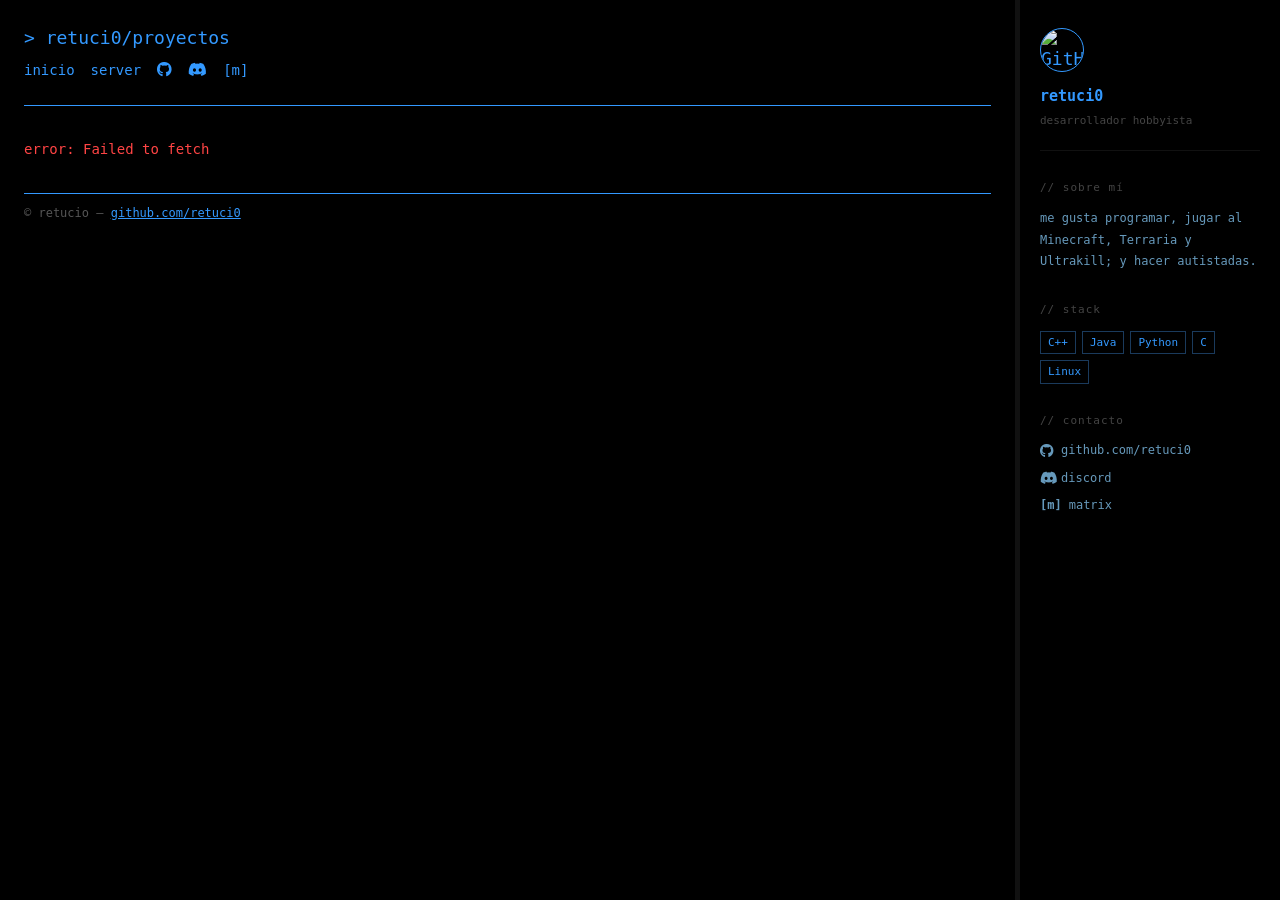
==== index.html @ ebef2fd2 "reworked page" ====
<!DOCTYPE html>
<html lang="en">
<head>
  <meta charset="UTF-8" />
  <meta name="viewport" content="width=device-width, initial-scale=1.0" />
  <title>retucio</title>
  <link rel="stylesheet" href="/css/styles.css">
  <link rel="stylesheet" href="https://cdnjs.cloudflare.com/ajax/libs/font-awesome/6.5.0/css/all.min.css" />
</head>
<body>

<div id="layout">

  <!-- project list -->
  <div id="main-col">
    <header>
      <h1>&gt; retuci0/proyectos</h1>
      <nav>
        <a href="/index.html">inicio</a>
        <a href="/server.html">server</a>
        <a href="https://github.com/retuci0" title="github" aria-label="GitHub"><i class="fa-brands fa-github"></i></a>
        <a href="https://discordapp.com/users/806597513943056464" title="discord" aria-label="Discord"><i class="fa-brands fa-discord"></i></a>
        <a href="https://matrix.to/#/@retuci0:matrix.org" title="matrix" aria-label="Matrix">[m]</a>
      </nav>
    </header>
    <div id="status">cargando repos...</div>
    <div id="error"></div>
    <div id="repos"></div>
    <footer>
      &copy; retucio &mdash; <a href="https://github.com/retuci0">github.com/retuci0</a>
    </footer>
  </div>

  <!-- divider -->
  <div id="divider"></div>

  <!-- about me -->
  <aside id="sidebar">

    <div class="sidebar-section" id="sidebar-avatar">
      <div class="avatar-ring">
      <img src="https://github.com/retuci0.png" alt="GitHub avatar">
    </div>
      <div class="avatar-name">retuci0</div>
      <div class="avatar-sub">desarrollador hobbyista</div>
    </div>

    <div class="sidebar-section">
      <div class="sidebar-label">// sobre mí</div>
      <p class="sidebar-bio">
        me gusta programar, jugar al Minecraft, Terraria y Ultrakill; y hacer autistadas.
      </p>
    </div>

    <div class="sidebar-section">
      <div class="sidebar-label">// stack</div>
      <div class="sidebar-tags">
        <span>C++</span>
        <span>Java</span>
        <span>Python</span>
        <span>C</span>
        <span>Linux</span>
      </div>
    </div>

    <div class="sidebar-section">
      <div class="sidebar-label">// contacto</div>
      <div class="sidebar-links">
        <a href="https://github.com/retuci0" target="_blank"><i class="fa-brands fa-github"></i> github.com/retuci0</a>
        <a href="https://discordapp.com/users/806597513943056464" target="_blank"><i class="fa-brands fa-discord"></i> discord</a>
        <a href="https://matrix.to/#/@retuci0:matrix.org" target="_blank"><span class="matrix-badge">[m]</span> matrix</a>
      </div>
    </div>

  </aside>
</div>

<script src="/js/main.js"></script>
<script src="/js/resize.js"></script>
</body>
</html>
---- css/styles.css ----
* { margin: 0; padding: 0; box-sizing: border-box; }

body {
    background: #000;
    color: #3399ff;
    font-family: monospace;
    font-size: 14px;
    line-height: 1.6;
}

a {
    color: #3399ff;
    text-decoration: underline;
}
a:hover { color: #fff; }

/* --- two-column page layout --- */
#layout {
    display: flex;
    align-items: flex-start;
    min-height: 100vh;
    width: 100%;
}

/* --- left col: scrollable --- */
#main-col {
    flex: 1;
    min-width: 200px;
    padding: 24px;
    overflow: hidden;
}

/* --- draggable divider --- */
#divider {
    width: 5px;
    flex-shrink: 0;
    cursor: col-resize;
    background: #111;
    position: sticky;
    top: 0;
    height: 100vh;
    transition: background 0.15s;
    user-select: none;
}
#divider:hover,
#divider.dragging {
    background: #3399ff;
}

/* --- right sidebar: sticky --- */
#sidebar {
    width: 260px;
    min-width: 160px;
    flex-shrink: 0;
    position: sticky;
    top: 0;
    height: 100vh;
    overflow-y: auto;
    padding: 28px 20px;
    scrollbar-width: none;
}
#sidebar::-webkit-scrollbar { display: none; }

/* --- sidebar internals --- */
.sidebar-section {
    margin-bottom: 28px;
}

.sidebar-label {
    color: #444;
    font-size: 11px;
    letter-spacing: 1px;
    margin-bottom: 12px;
}

#sidebar-avatar {
    display: flex;
    flex-direction: column;
    align-items: flex-start;
    gap: 4px;
    margin-bottom: 28px;
    padding-bottom: 20px;
    border-bottom: 1px solid #111;
}

.avatar-ring {
    width: 44px;
    height: 44px;
    border: 1px solid #3399ff;
    border-radius: 50%;
    display: flex;
    align-items: center;
    justify-content: center;
    font-size: 18px;
    color: #3399ff;
    margin-bottom: 8px;
    user-select: none;
}

.avatar-name {
    font-size: 15px;
    font-weight: bold;
    color: #3399ff;
}

.avatar-sub {
    font-size: 11px;
    color: #444;
}

.avatar-ring img {
  width: 100%;
  height: 100%;
  object-fit: cover;
  border-radius: 50%;
}

.sidebar-bio {
    color: #6699bb;
    font-size: 12px;
    line-height: 1.8;
}

.sidebar-tags {
    display: flex;
    flex-wrap: wrap;
    gap: 6px;
}

.sidebar-tags span {
    font-size: 11px;
    color: #3399ff;
    border: 1px solid #1a3a5c;
    padding: 2px 7px;
}

.sidebar-links {
    display: flex;
    flex-direction: column;
    gap: 8px;
}

.sidebar-links a {
    font-size: 12px;
    text-decoration: none;
    display: flex;
    align-items: center;
    gap: 7px;
    color: #6699bb;
}
.sidebar-links a:hover { color: #fff; }
.sidebar-links a i { font-size: 14px; width: 14px; }

.matrix-badge {
    font-size: 12px;
    font-weight: bold;
}

/* --- header --- */
header {
    margin-bottom: 32px;
    border-bottom: 1px solid #3399ff;
    padding-bottom: 12px;
}

header h1 {
    font-size: 18px;
    font-weight: normal;
    margin-bottom: 6px;
}

nav {
    display: flex;
    gap: 16px;
    flex-wrap: wrap;
    align-items: center;
    margin-bottom: 12px;
}

nav a {
    text-decoration: none;
    color: #3399ff;
}
nav a:hover { color: #fff; text-decoration: underline; }
nav a i { font-size: 15px; }

/* --- repo list --- */
#status {
    color: #888;
    margin-bottom: 20px;
    font-size: 12px;
}

.repo {
    margin-bottom: 20px;
    padding-bottom: 16px;
    border-bottom: 1px solid #111;
}

.repo-name {
    font-size: 15px;
    font-weight: bold;
    margin-bottom: 2px;
}

.repo-name a { text-decoration: none; }
.repo-name a:hover { text-decoration: underline; }

.repo-desc {
    color: #aac8ff;
    margin-bottom: 4px;
}

.repo-meta {
    color: #555;
    font-size: 12px;
    display: flex;
    gap: 16px;
    flex-wrap: wrap;
}

.lang  { color: #7799cc; }
.stars { color: #7799cc; }
.forks { color: #7799cc; }

.pinned-label {
    color: #555;
    font-size: 11px;
    text-transform: uppercase;
    letter-spacing: 1px;
    margin-bottom: 14px;
}

/* --- footer --- */
footer {
    margin-top: 32px;
    border-top: 1px solid #3399ff;
    padding-top: 10px;
    color: #555;
    font-size: 12px;
}

#error { color: #ff4444; }

/* --- responsive --- */
@media (max-width: 640px) {
    #layout { flex-direction: column; }
    #divider { display: none; }
    #sidebar {
        width: 100% !important;
        height: auto;
        position: static;
        border-top: 1px solid #111;
        padding: 20px 24px;
    }
}
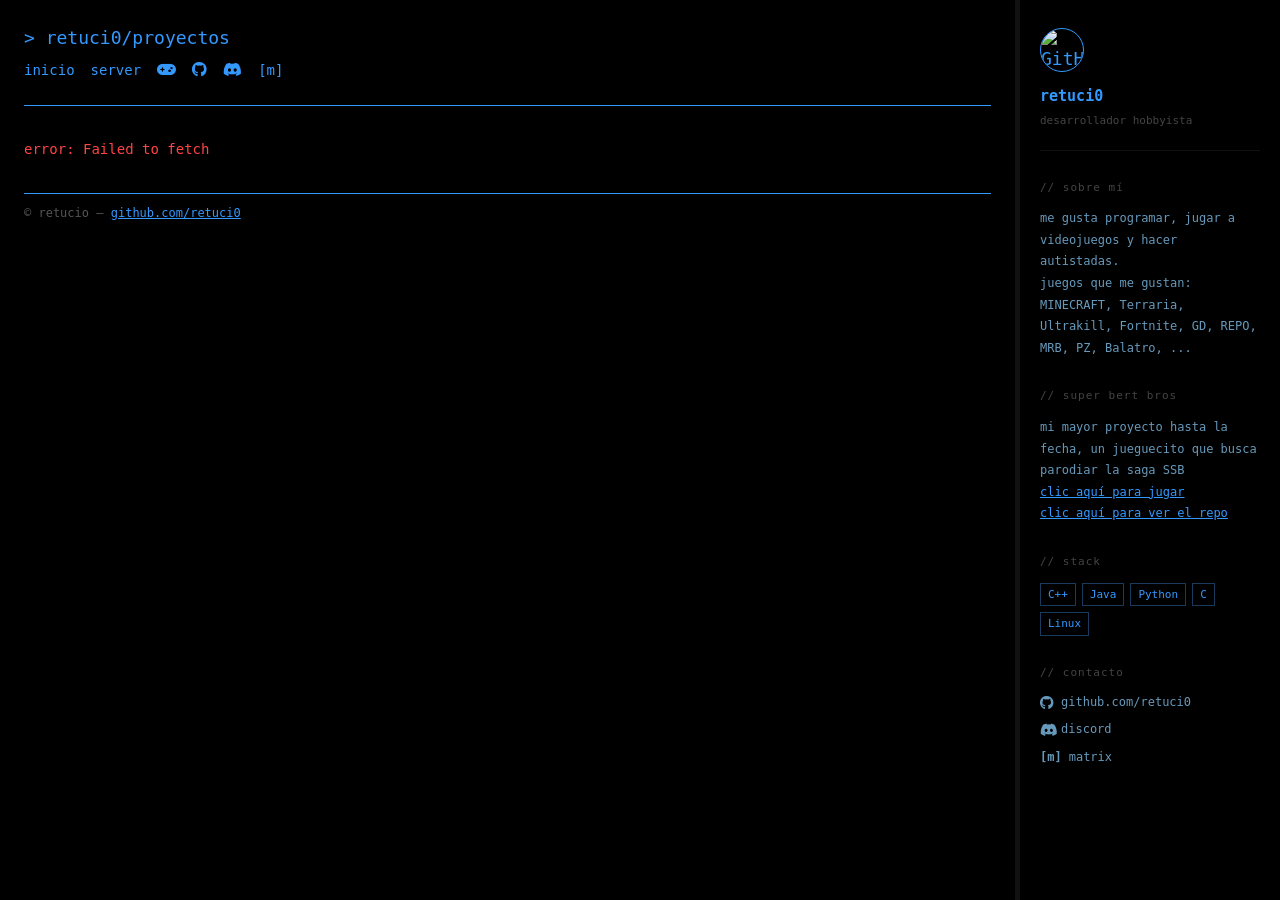
==== commit e7e21db3: "sbbu wasm" ====
--- a/index.html
+++ b/index.html
@@ -11,13 +11,14 @@
 
 <div id="layout">
 
-  <!-- project list -->
+  <!-- proyectos -->
   <div id="main-col">
     <header>
       <h1>&gt; retuci0/proyectos</h1>
       <nav>
         <a href="/index.html">inicio</a>
         <a href="/server.html">server</a>
+        <a href="/sbbu/index.html" title="sbbu" aria-label="SBBU"><i class="fa-solid fa-gamepad"></i></a>
         <a href="https://github.com/retuci0" title="github" aria-label="GitHub"><i class="fa-brands fa-github"></i></a>
         <a href="https://discordapp.com/users/806597513943056464" title="discord" aria-label="Discord"><i class="fa-brands fa-discord"></i></a>
         <a href="https://matrix.to/#/@retuci0:matrix.org" title="matrix" aria-label="Matrix">[m]</a>
@@ -48,7 +49,18 @@
     <div class="sidebar-section">
       <div class="sidebar-label">// sobre mí</div>
       <p class="sidebar-bio">
-        me gusta programar, jugar al Minecraft, Terraria y Ultrakill; y hacer autistadas.
+        me gusta programar, jugar a videojuegos y hacer autistadas.
+        <br>
+        juegos que me gustan: MINECRAFT, Terraria, Ultrakill, Fortnite, GD, REPO, MRB, PZ, Balatro, ...
+      </p>
+    </div>
+
+    <div class="sidebar-section">
+      <div class="sidebar-label">// super bert bros</div>
+      <p class="sidebar-bio">
+        mi mayor proyecto hasta la fecha, un jueguecito que busca parodiar la saga SSB <br>
+        <a href="/sbbu/index.html" title="sbbu" aria-label="SBBU">clic aquí para jugar</a> <br>
+        <a href="https://github.com/retuci0/sbbu" title="repo" aria-label="Repo">clic aquí para ver el repo</a> <br>
       </p>
     </div>
 
@@ -68,7 +80,7 @@
       <div class="sidebar-links">
         <a href="https://github.com/retuci0" target="_blank"><i class="fa-brands fa-github"></i> github.com/retuci0</a>
         <a href="https://discordapp.com/users/806597513943056464" target="_blank"><i class="fa-brands fa-discord"></i> discord</a>
-        <a href="https://matrix.to/#/@retuci0:matrix.org" target="_blank"><span class="matrix-badge">[m]</span> matrix</a>
+        <a href="https://matrix.to/#/@retucio:matrix.org" target="_blank"><span class="matrix-badge">[m]</span> matrix</a>
       </div>
     </div>
 
